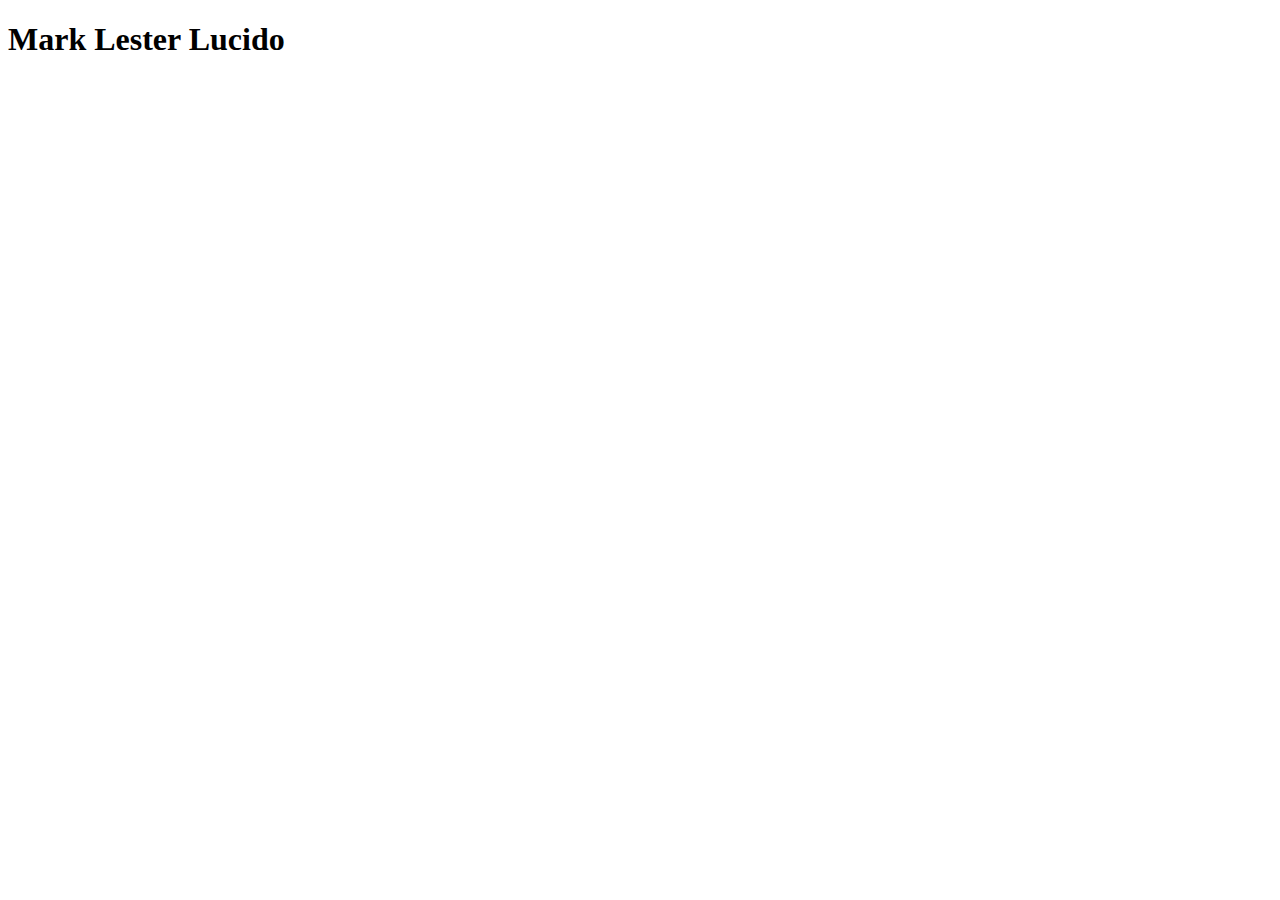
==== firstrepo/index.html @ 2b74b6ac "number 1 item completed" ====
<!DOCTYPE html>
<html lang="en">
<head>
    <meta charset="UTF-8">
    <meta http-equiv="X-UA-Compatible" content="IE=edge">
    <meta name="viewport" content="width=device-width, initial-scale=1.0">
    <title>Document</title>
</head>
<body>
    <h1>Mark Lester Lucido</h1>
</body>
</html>
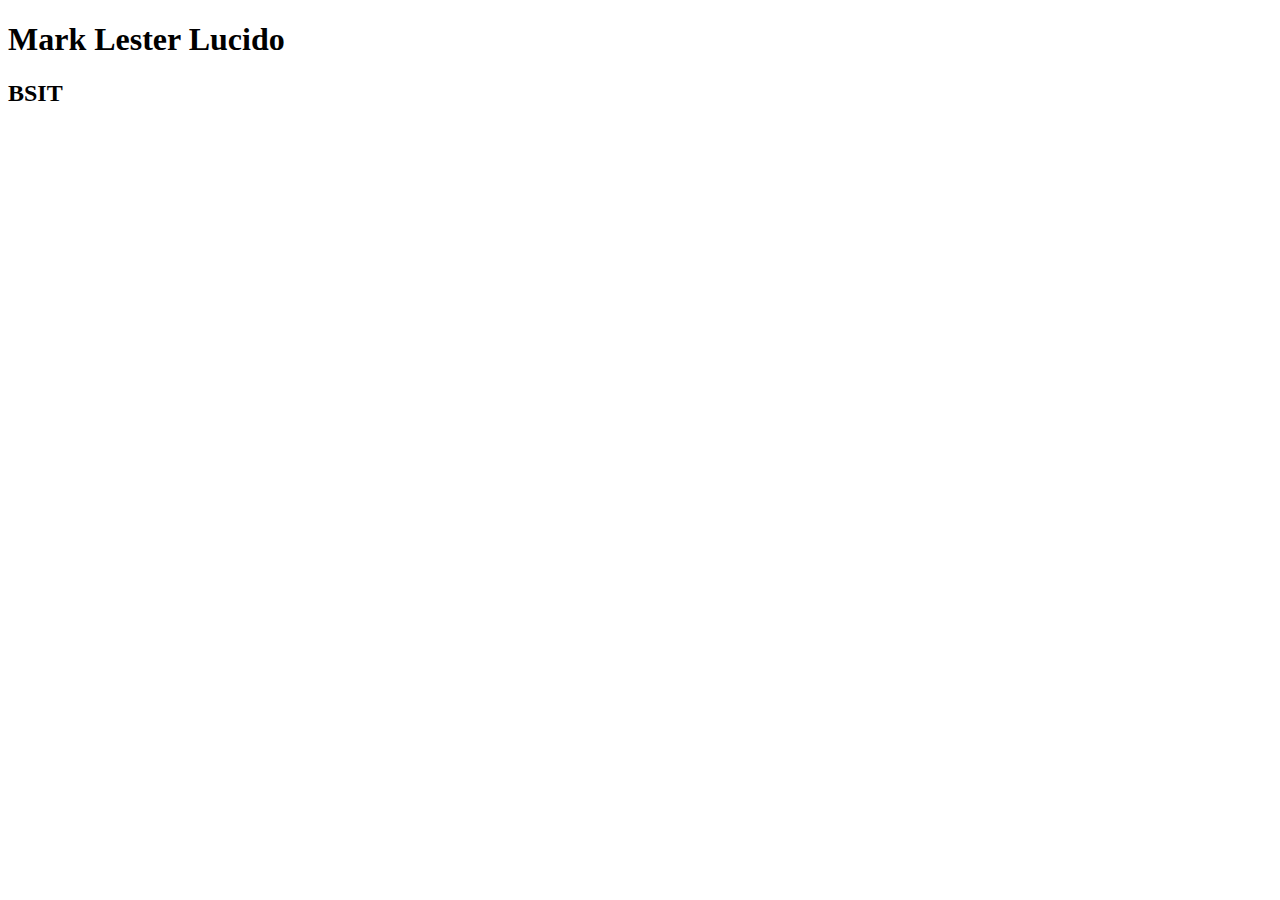
==== commit a60fd8e4: "course added" ====
--- a/firstrepo/index.html
+++ b/firstrepo/index.html
@@ -8,5 +8,6 @@
 </head>
 <body>
     <h1>Mark Lester Lucido</h1>
+    <h2>BSIT</h2>
 </body>
 </html>